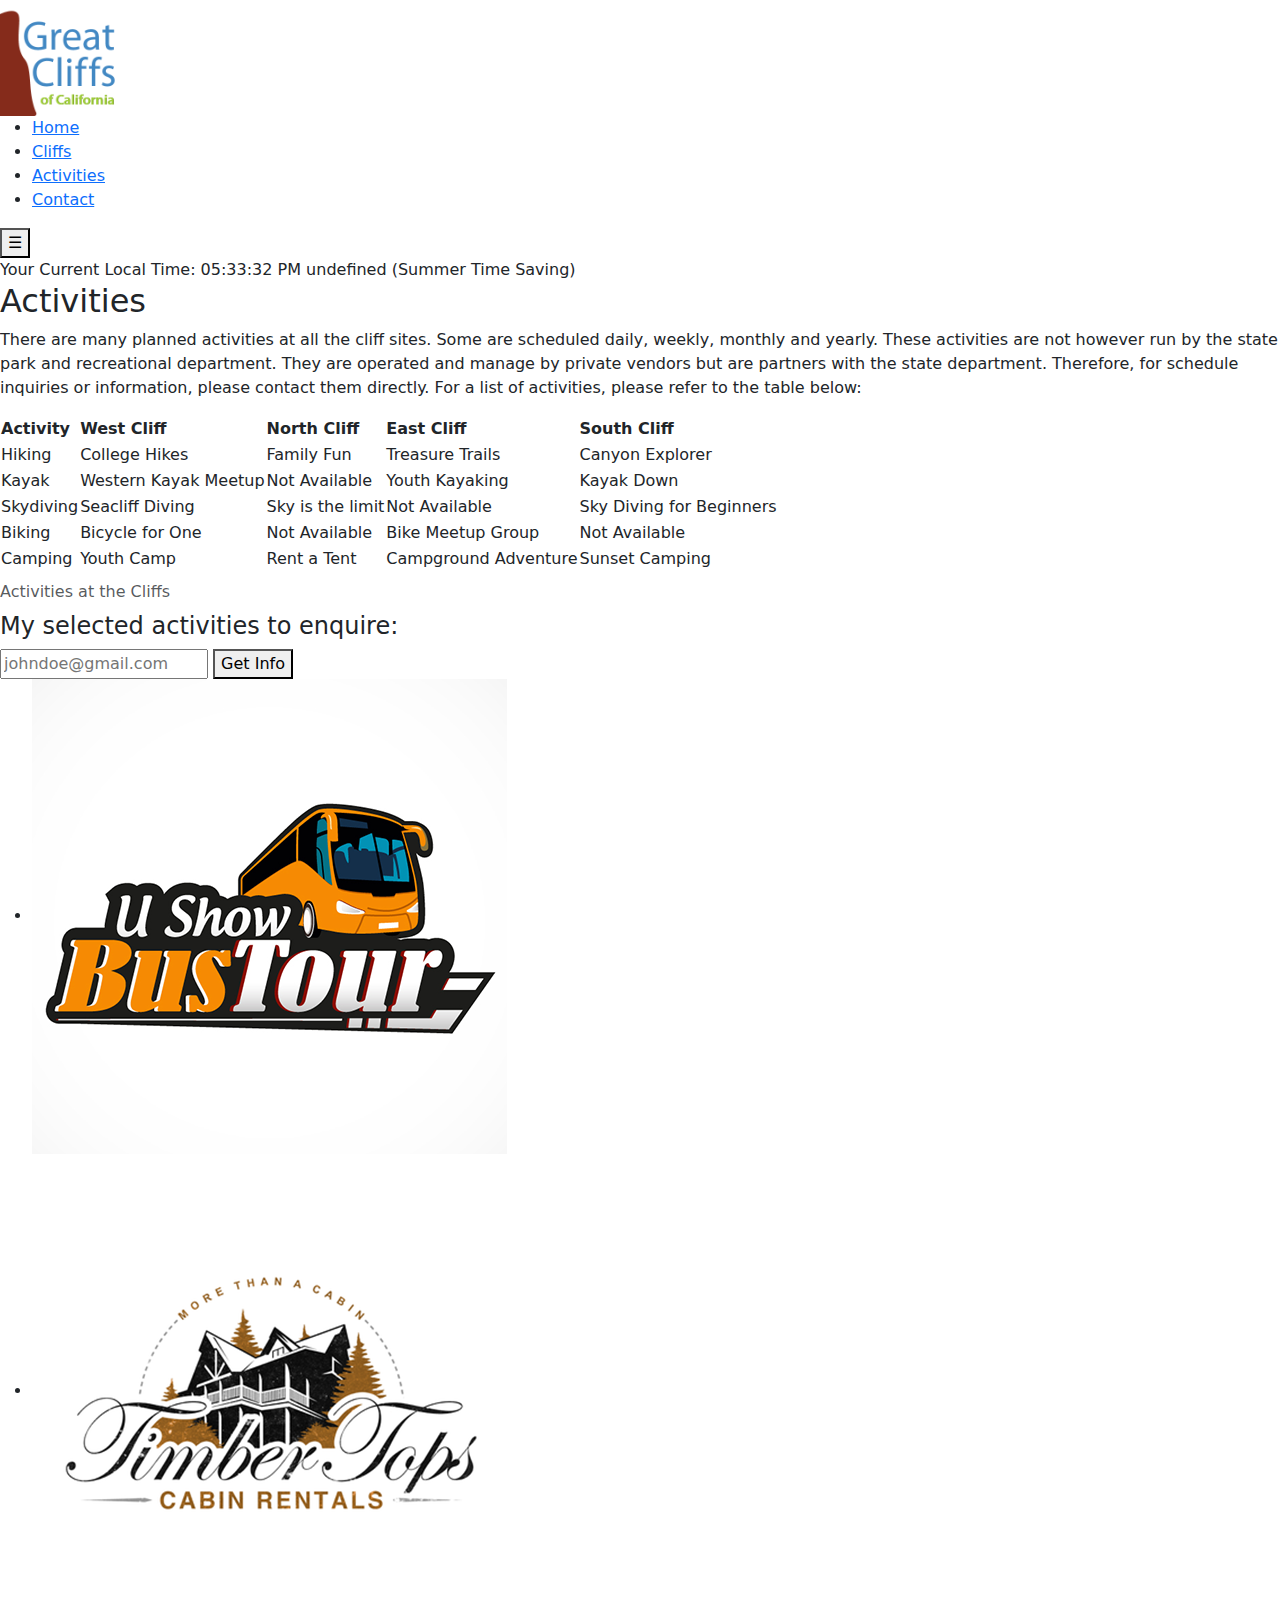
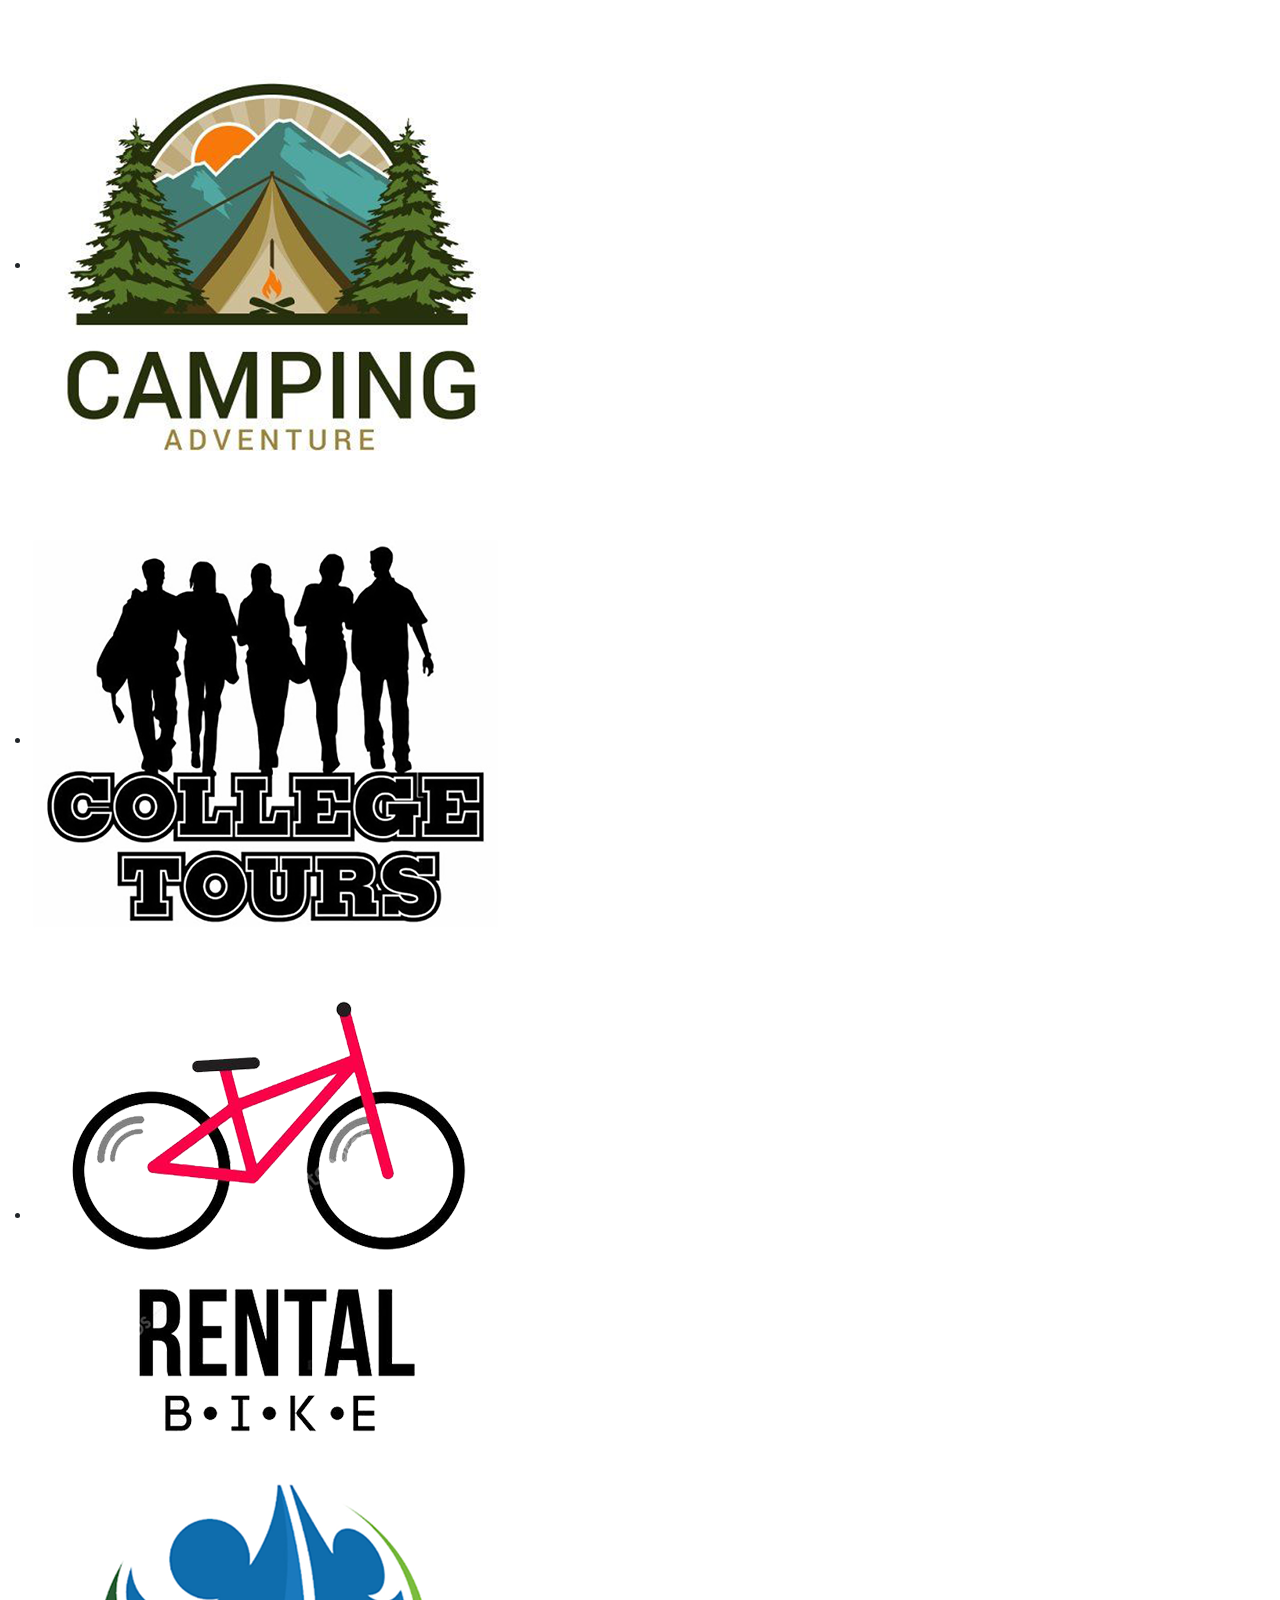
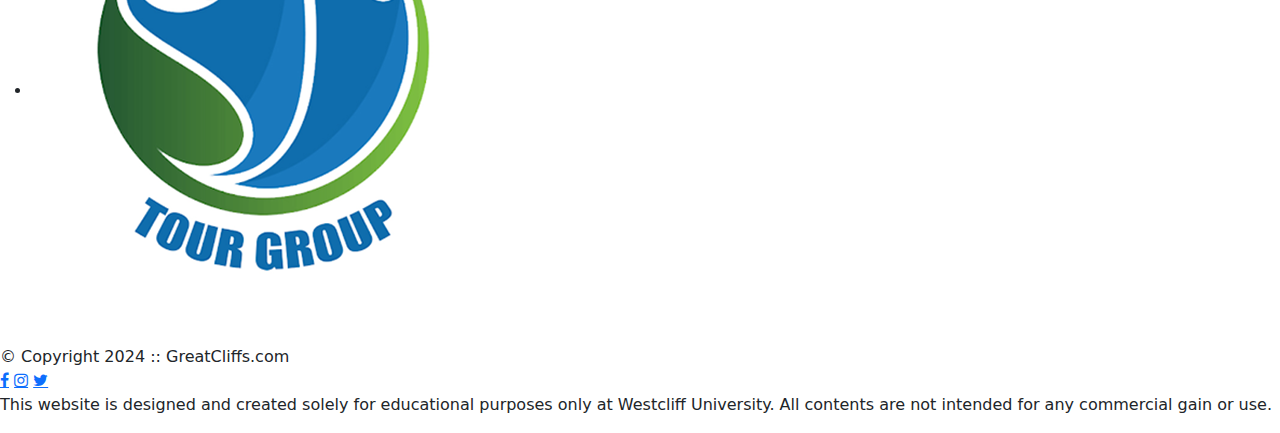
==== activities.html @ 59401901 "w2d2 homeowork" ====
<!DOCTYPE html>
<html lang="en">

<head>
    <title>Great Cliffs of California</title>
    <meta charset="UTF-8">
    <link rel="stylesheet" href="https://cdnjs.cloudflare.com/ajax/libs/font-awesome/4.7.0/css/font-awesome.min.css">
    <link href="https://cdn.jsdelivr.net/npm/bootstrap@5.1.3/dist/css/bootstrap.min.css" rel="stylesheet">
    <script src="https://code.jquery.com/jquery-3.6.0.min.js"></script>
    <script src="https://cdn.jsdelivr.net/npm/bootstrap@5.1.3/dist/js/bootstrap.bundle.min.js"></script>
    <link rel="stylesheet" href="style.css">
</head>

<body id="activities">


    <header>
        <div class="main-header">

            <div class="logo">
                <img src="images/logo.png" alt="logo" width="120">
            </div>

            <nav class="main-menu">
                <ul>
                    <li><a href="index.html">Home</a></li>
                    <li><a href="cliffs.html">Cliffs</a></li>
                    <li class="active"><a href="activities.html">Activities</a></li>
                    <li><a href="contact.html">Contact</a></li>
                </ul>
            </nav>
            <button class="hamburger" aria-label="Toggle menu">☰</button>
        </div>
    </header>
    <section id="timeofday">
        <span>Your Current Local Time: </span>
        <span id="clock"></span>
    </section>


    <main>
        <div class="text">
            <h2>Activities</h2>
            <p>There are many planned activities at all the cliff sites.
                Some are scheduled daily, weekly, monthly and yearly.
                These activities are not however run by the state park
                and recreational department. They are operated and manage
                by private vendors but are partners with the state department.
                Therefore, for schedule inquiries or information, please contact
                them directly. For a list of activities, please refer to the table
                below:
            </p>
        </div>
        <div id="activ_table">
            <table>
                <caption>Activities at the Cliffs</caption>
                <thead>
                    <tr>
                        <th>Activity</th>
                        <th>West Cliff</th>
                        <th>North Cliff</th>
                        <th>East Cliff</th>
                        <th>South Cliff</th>
                    </tr>
                </thead>
                <tbody>
                    <tr>
                        <td class="nonSelect">Hiking</td>
                        <td>College Hikes</td>
                        <td>Family Fun</td>
                        <td>Treasure Trails</td>
                        <td>Canyon Explorer</td>
                    </tr>
                    <tr>
                        <td class="nonSelect">Kayak</td>
                        <td>Western Kayak Meetup</td>
                        <td>Not Available</td>
                        <td>Youth Kayaking</td>
                        <td>Kayak Down</td>
                    </tr>
                    <tr>
                        <td class="nonSelect">Skydiving</td>
                        <td>Seacliff Diving</td>
                        <td>Sky is the limit</td>
                        <td>Not Available</td>
                        <td>Sky Diving for Beginners</td>
                    </tr>
                    <tr>
                        <td class="nonSelect">Biking</td>
                        <td>Bicycle for One</td>
                        <td>Not Available</td>
                        <td>Bike Meetup Group</td>
                        <td>Not Available</td>
                    </tr>
                    <tr>
                        <td class="nonSelect">Camping</td>
                        <td>Youth Camp</td>
                        <td>Rent a Tent</td>
                        <td>Campground Adventure</td>
                        <td>Sunset Camping</td>
                    </tr>
                </tbody>
            </table>

            <div class="modal fade" id="activitiesModal" tabindex="-1" aria-labelledby="activitiesModalLabel"
                aria-hidden="true">
                <div class="modal-dialog">
                    <div class="modal-content">
                        <div class="modal-header">
                            <h4 class="modal-title" id="activitiesModalLabel">My selected activities to enquire:</h4>
                            <button type="button" class="btn-close" data-bs-dismiss="modal" aria-label="Close"></button>
                        </div>
                        <div class="modal-body" id="modalResult">
                        </div>
                        <div class="modal-footer">
                            <button type="button" class="btn btn-secondary" data-bs-dismiss="modal">Back to
                                Activities</button>
                            <button type="button" class="btn btn-primary">Get Info</button>
                        </div>
                    </div>
                </div>
            </div>

            <div id="displaySelected">
                <div id="result">
                    <h4>My selected activities to enquire:</h4>
                </div>
                <div id="sendinfo">
                    <input type="email" placeholder="johndoe@gmail.com">
                    <button>Get Info</button>
                </div>
            </div>

        </div>
        <section>
            <ul id="partners"></ul>
        </section>


    </main>


    <footer>
        <div id="nondisclaimer">
            <div class="copy">
                &copy; Copyright 2024 :: GreatCliffs.com
            </div>
            <div class="social">
                <a href="#" class="fa fa-facebook"></a>
                <a href="#" class="fa fa-instagram"></a>
                <a href="#" class="fa fa-twitter"></a>
            </div>
        </div>
        <div id="disclaimer">
            <p>This website is designed and created solely for educational purposes
                only at Westcliff University. All contents are not intended for any
                commercial gain or use.
            </p>
        </div>
    </footer>



    </div>

    <!--Digital Clock Js-->
    <script src="js/digclock.js"></script>

    <!--Partners Js-->
    <script src="js/site_scripts.js"></script>

    <!--Activities Js-->
    <script src="js/activity.js"></script>

    <!-- NAV Bootstrap JS -->
    <script>
        document.addEventListener('DOMContentLoaded', function () {
            const header = document.querySelector('.main-header');
            const sticky = header.offsetTop;

            function handleStickyNav() {
                if (window.pageYOffset > sticky) {
                    header.classList.add("sticky-nav");
                    document.body.classList.add("has-sticky-nav");
                } else {
                    header.classList.remove("sticky-nav");
                    document.body.classList.remove("has-sticky-nav");
                }
            }

            window.addEventListener('scroll', handleStickyNav);

            // hamburger
            const hamburger = document.querySelector('.hamburger');
            const mainMenu = document.querySelector('.main-menu');

            hamburger.addEventListener('click', function () {
                mainMenu.classList.toggle('show');
            });


            const menuLinks = document.querySelectorAll('.main-menu a');
            menuLinks.forEach(link => {
                link.addEventListener('click', () => {
                    mainMenu.classList.remove('show');
                });
            });
        });




    </script>
</body>

</html>
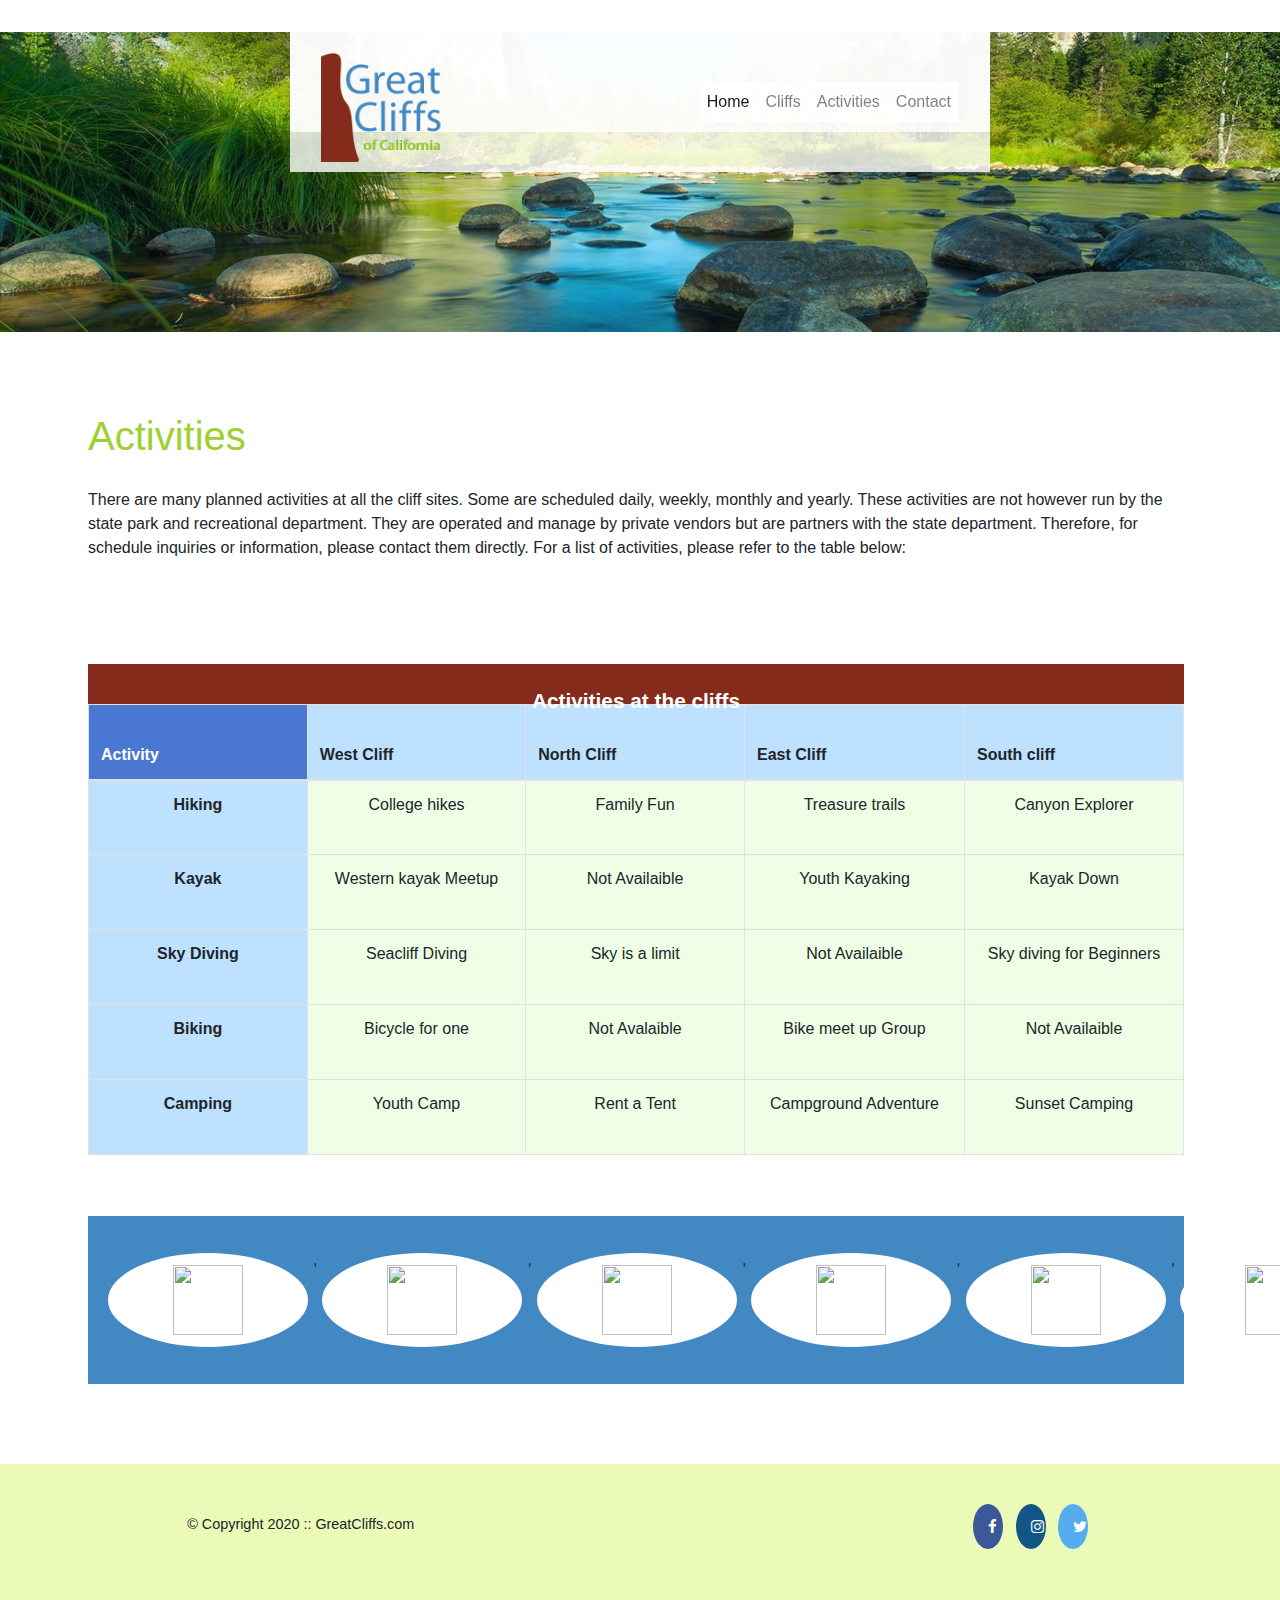
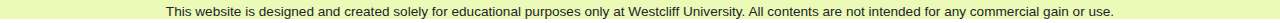
==== commit e1351ad0: "w7d2 homeowork" ====
--- a/activities.html
+++ b/activities.html
@@ -2,215 +2,263 @@
 <html lang="en">
 
 <head>
-    <title>Great Cliffs of California</title>
-    <meta charset="UTF-8">
-    <link rel="stylesheet" href="https://cdnjs.cloudflare.com/ajax/libs/font-awesome/4.7.0/css/font-awesome.min.css">
-    <link href="https://cdn.jsdelivr.net/npm/bootstrap@5.1.3/dist/css/bootstrap.min.css" rel="stylesheet">
-    <script src="https://code.jquery.com/jquery-3.6.0.min.js"></script>
-    <script src="https://cdn.jsdelivr.net/npm/bootstrap@5.1.3/dist/js/bootstrap.bundle.min.js"></script>
-    <link rel="stylesheet" href="style.css">
+    <title>Activities</title>
+    <link rel="stylesheet" href="https://cdnjs.cloudflare.com/ajax/libs/font-awesome/4.7.0/css/font-awesome.min.css" />
+    <link rel="stylesheet" href="https://cdn.jsdelivr.net/npm/bootstrap@4.6.2/dist/css/bootstrap.min.css">
+    <script src="https://code.jquery.com/jquery-3.5.1.slim.min.js"></script>
+    <script src="https://cdn.jsdelivr.net/npm/@popperjs/core@2.9.3/dist/umd/popper.min.js"></script>
+    <script src="https://maxcdn.bootstrapcdn.com/bootstrap/4.5.2/js/bootstrap.min.js"></script>
+
+    <!-- Meta Tags -->
+    <meta charset="UTF-8" />
+    <meta name="viewport" content="width=device-width, initial-scale=1">
+
+
+    <!-- Bootstrap CSS -->
+    <link rel="stylesheet" href="https://cdn.jsdelivr.net/npm/bootstrap@4.6.2/dist/css/bootstrap.min.css">
+    <style>
+        /* Default styles for large screens (col-xl) */
+        #partners .partner {
+            flex: 0 0 16.66667%;
+            max-width: 16.66667%;
+        }
+
+        /* Medium screens (col-lg) */
+        @media (max-width: 1199px) {
+            #partners .partner {
+                flex: 0 0 25%;
+                max-width: 25%;
+            }
+        }
+
+        /* Small screens (col-md) */
+        @media (max-width: 991px) {
+            #partners .partner {
+                flex: 0 0 33.33333%;
+                max-width: 33.33333%;
+            }
+        }
+
+        /* Extra small screens (col-sm) */
+        @media (max-width: 767px) {
+            #partners .partner {
+                flex: 0 0 50%;
+                max-width: 50%;
+            }
+        }
+    </style>
+    <link rel="stylesheet" href="styles.css" />
 </head>
 
 <body id="activities">
-
-
-    <header>
-        <div class="main-header">
-
-            <div class="logo">
-                <img src="images/logo.png" alt="logo" width="120">
-            </div>
-
-            <nav class="main-menu">
-                <ul>
-                    <li><a href="index.html">Home</a></li>
-                    <li><a href="cliffs.html">Cliffs</a></li>
-                    <li class="active"><a href="activities.html">Activities</a></li>
-                    <li><a href="contact.html">Contact</a></li>
-                </ul>
-            </nav>
-            <button class="hamburger" aria-label="Toggle menu">☰</button>
-        </div>
-    </header>
-    <section id="timeofday">
-        <span>Your Current Local Time: </span>
-        <span id="clock"></span>
-    </section>
-
-
-    <main>
-        <div class="text">
-            <h2>Activities</h2>
-            <p>There are many planned activities at all the cliff sites.
-                Some are scheduled daily, weekly, monthly and yearly.
-                These activities are not however run by the state park
-                and recreational department. They are operated and manage
-                by private vendors but are partners with the state department.
-                Therefore, for schedule inquiries or information, please contact
-                them directly. For a list of activities, please refer to the table
-                below:
+    <div id="container">
+        <header>
+            <!-- <img
+          src="images/runfly.jpg"
+          alt="Ocean View Cliff"
+          width="1280"
+          height="564"
+        /> -->
+            <div class="main-header">
+                <!-- <div class="logo">
+            <img src="images/logo.png" alt="Great cliff's logo" width="125" />
+             <h3>Great Cliff's Logo</h3> 
+          </div>
+
+          <nav class="main-menu">
+            <ul>
+              <li><a href="index.html">Home</a></li>
+              <li>Cliffs</li>
+              <li class="active"><a href="activities.html">Activities</a></li>
+              <li><a href="contact.html">Contact</a></li>
+            </ul>
+          </nav>
+        </div> -->
+                <!-- <nav class="navbar navbar-expand-lg navbar-light bg-light"> -->
+                <nav class="navbar navbar-expand-lg navbar-light bg-light fixed-top">
+                    <div class="container">
+                        <a class="navbar-brand" href="index.html">
+                            <img src="images/logo.png" alt="Great Cliffs Logo" width="125">
+                        </a>
+                        <button class="navbar-toggler" type="button" data-toggle="collapse" data-target="#navbarNav"
+                            aria-controls="navbarNav" aria-expanded="false" aria-label="Toggle navigation">
+                            <span class="navbar-toggler-icon"></span>
+                        </button>
+                        <div class="collapse navbar-collapse" id="navbarNav">
+                            <ul class="navbar-nav ml-auto">
+                                <ul class="navbar-nav ml-auto override-bootstrap">
+
+                                    <li class="nav-item active">
+                                        <a class="nav-link" href="index.html">Home</a>
+                                    </li>
+                                    <li class="nav-item d-none d-md-block d-lg-none">
+                                        <a class="nav-link" href="cliffs.html">Cliffs</a>
+                                    </li>
+                                    <li class="nav-item d-none d-md-block d-lg-none">
+                                        <a class="nav-link" href="activities.html">Activities</a>
+                                    </li>
+                                    <li class="nav-item d-none d-md-block d-lg-none">
+                                        <a class="nav-link" href="contact.html">Contact</a>
+                                    </li>
+                                </ul>
+                        </div>
+                    </div>
+                </nav>
+            </div>
+        </header>
+        <main>
+            <h1>Activities</h1>
+            <p>
+                There are many planned activities at all the cliff sites. Some are
+                scheduled daily, weekly, monthly and yearly. These activities are not
+                however run by the state park and recreational department. They are
+                operated and manage by private vendors but are partners with the state
+                department. Therefore, for schedule inquiries or information, please
+                contact them directly. For a list of activities, please refer to the
+                table below:
             </p>
-        </div>
-        <div id="activ_table">
-            <table>
-                <caption>Activities at the Cliffs</caption>
-                <thead>
-                    <tr>
-                        <th>Activity</th>
-                        <th>West Cliff</th>
-                        <th>North Cliff</th>
-                        <th>East Cliff</th>
-                        <th>South Cliff</th>
-                    </tr>
-                </thead>
-                <tbody>
-                    <tr>
-                        <td class="nonSelect">Hiking</td>
-                        <td>College Hikes</td>
-                        <td>Family Fun</td>
-                        <td>Treasure Trails</td>
-                        <td>Canyon Explorer</td>
-                    </tr>
-                    <tr>
-                        <td class="nonSelect">Kayak</td>
-                        <td>Western Kayak Meetup</td>
-                        <td>Not Available</td>
-                        <td>Youth Kayaking</td>
-                        <td>Kayak Down</td>
-                    </tr>
-                    <tr>
-                        <td class="nonSelect">Skydiving</td>
-                        <td>Seacliff Diving</td>
-                        <td>Sky is the limit</td>
-                        <td>Not Available</td>
-                        <td>Sky Diving for Beginners</td>
-                    </tr>
-                    <tr>
-                        <td class="nonSelect">Biking</td>
-                        <td>Bicycle for One</td>
-                        <td>Not Available</td>
-                        <td>Bike Meetup Group</td>
-                        <td>Not Available</td>
-                    </tr>
-                    <tr>
-                        <td class="nonSelect">Camping</td>
-                        <td>Youth Camp</td>
-                        <td>Rent a Tent</td>
-                        <td>Campground Adventure</td>
-                        <td>Sunset Camping</td>
-                    </tr>
-                </tbody>
-            </table>
-
-            <div class="modal fade" id="activitiesModal" tabindex="-1" aria-labelledby="activitiesModalLabel"
+            <br />
+
+            <div class="table-responsive">
+                <table class="table table-bordered" align="center">
+
+
+
+                    <!-- <table align="center"> -->
+                    <caption>
+                        Activities at the cliffs
+                    </caption>
+                    <thead>
+                        <tr>
+                            <th>Activity</th>
+                            <th>West Cliff</th>
+                            <th>North Cliff</th>
+                            <th>East Cliff</th>
+                            <th>South cliff</th>
+                        </tr>
+                    </thead>
+                    <tbody>
+                        <tr>
+                            <td class="table-cell" data-content="Hiking">Hiking</td>
+                            <td class="table-cell" data-content="College hikes">College hikes</td>
+                            <td class="table-cell" data-content="Family Fun">Family Fun</td>
+                            <td class="table-cell" data-content="Treasure trails">Treasure trails</td>
+                            <td class="table-cell" data-content="Canyon Explore">Canyon Explorer</td>
+                        </tr>
+                        <tr>
+                            <td class="table-cell" data-content="Kayak">Kayak</td>
+                            <td class="table-cell" data-content="Western Kayak Meetup">Western kayak Meetup</td>
+                            <td>Not Availaible</td>
+                            <td class="table-cell" data-content="Youth Kayaking">Youth Kayaking</td>
+                            <td class="table-cell" data-content="Kayak Down">Kayak Down</td>
+                        </tr>
+                        <tr>
+                            <td class="table-cell" data-content="Sky Diving">Sky Diving</td>
+                            <td class="table-cell" data-content="Seacliff Diving">Seacliff Diving</td>
+                            <td class="table-cell" data-content="Sky is a limit">Sky is a limit</td>
+                            <td>Not Availaible</td>
+                            <td class="table-cell" data-content="Sky diving for beginner's">Sky diving for Beginners
+                            </td>
+                        </tr>
+                        <tr>
+                            <td class="table-cell" data-content="Biking">Biking</td>
+                            <td class="table-cell" data-content="Bicycle for one">Bicycle for one</td>
+                            <td>Not Avalaible</td>
+                            <td class="table-cell" data-content="Bike meet up group">Bike meet up Group</td>
+                            <td>Not Availaible</td>
+                        </tr>
+                        <tr>
+                            <td class="table-cell" data-content="Camping">Camping</td>
+                            <td class="table-cell" data-content="Youth Camp">Youth Camp</td>
+                            <td class="table-cell" data-content="Rent a Tent">Rent a Tent</td>
+                            <td class="table-cell" data-content="Campground Adventures">Campground Adventure</td>
+                            <td class="table-cell" data-content="Sunset Camping">Sunset Camping</td>
+                        </tr>
+                    </tbody>
+                </table>
+            </div>
+            <!-- Modal -->
+            <div class="modal fade" id="cellModal" tabindex="-1" role="dialog" aria-labelledby="cellModalLabel"
                 aria-hidden="true">
-                <div class="modal-dialog">
+                <div class="modal-dialog" role="document">
                     <div class="modal-content">
                         <div class="modal-header">
-                            <h4 class="modal-title" id="activitiesModalLabel">My selected activities to enquire:</h4>
-                            <button type="button" class="btn-close" data-bs-dismiss="modal" aria-label="Close"></button>
-                        </div>
-                        <div class="modal-body" id="modalResult">
+                            <h5 class="modal-title" id="cellModalLabel">Cell Interaction</h5>
+                            <button type="button" class="close" data-dismiss="modal" aria-label="Close">
+                                <span aria-hidden="true">&times;</span>
+                            </button>
+                        </div>
+                        <div class="modal-body">
+                            <!-- Content from the clicked cell  -->
                         </div>
                         <div class="modal-footer">
-                            <button type="button" class="btn btn-secondary" data-bs-dismiss="modal">Back to
-                                Activities</button>
-                            <button type="button" class="btn btn-primary">Get Info</button>
+                            <button type="button" class="btn btn-secondary" data-dismiss="modal">Close</button>
                         </div>
                     </div>
                 </div>
             </div>
-
-            <div id="displaySelected">
-                <div id="result">
-                    <h4>My selected activities to enquire:</h4>
-                </div>
-                <div id="sendinfo">
-                    <input type="email" placeholder="johndoe@gmail.com">
-                    <button>Get Info</button>
-                </div>
-            </div>
-
-        </div>
-        <section>
-            <ul id="partners"></ul>
-        </section>
-
-
-    </main>
-
-
-    <footer>
-        <div id="nondisclaimer">
-            <div class="copy">
-                &copy; Copyright 2024 :: GreatCliffs.com
-            </div>
-            <div class="social">
-                <a href="#" class="fa fa-facebook"></a>
-                <a href="#" class="fa fa-instagram"></a>
-                <a href="#" class="fa fa-twitter"></a>
-            </div>
-        </div>
-        <div id="disclaimer">
-            <p>This website is designed and created solely for educational purposes
-                only at Westcliff University. All contents are not intended for any
-                commercial gain or use.
-            </p>
-        </div>
-    </footer>
-
-
-
+            <section>
+
+                <div class="container">
+                    <ul id="partners" class="row">
+                        <li class="partner col-12 col-sm-6 col-md-4 col-lg-3 col-xl-2">
+                            <img src="images/partners/partner1.png" alt="Partner Bus Tours">
+                        </li>
+                        <li class="partner col-12 col-sm-6 col-md-4 col-lg-3 col-xl-2">
+                            <img src="images/partners/partner2.png" alt="Partner Cabin Rental">
+                        </li>
+                        <li class="partner col-12 col-sm-6 col-md-4 col-lg-3 col-xl-2">
+                            <img src="images/partners/partner3.png" alt="Partner Camping Adventure">
+                        </li>
+                        <li class="partner col-12 col-sm-6 col-md-4 col-lg-3 col-xl-2">
+                            <img src="images/partners/partner4.png" alt="Partner College Tours">
+                        </li>
+                        <li class="partner col-12 col-sm-6 col-md-4 col-lg-3 col-xl-2">
+                            <img src="images/partners/partner5.png" alt="Partner Bike Rentals">
+                        </li>
+                        <li class="partner col-12 col-sm-6 col-md-4 col-lg-3 col-xl-2">
+                            <img src="images/partners/partner6.png" alt="Partner Tour Group">
+                        </li>
+                    </ul>
+                </div>
+
+            </section>
+        </main>
+
+        <footer>
+            <div id="nondisclaimer">
+                <div class="copy">
+                    <p>&copy; Copyright 2020 :: GreatCliffs.com</p>
+                </div>
+                <div class="social">
+                    <a href="#" class="fa fa-facebook"></a>
+                    <a href="#" class="fa fa-instagram"></a>
+                    <a href="#" class="fa fa-twitter"></a>
+                </div>
+            </div>
+            <div id="disclaimer">
+                <p>
+                    This website is designed and created solely for educational purposes
+                    only at Westcliff University. All contents are not intended for any
+                    commercial gain or use.
+                </p>
+            </div>
+        </footer>
     </div>
-
-    <!--Digital Clock Js-->
-    <script src="js/digclock.js"></script>
-
-    <!--Partners Js-->
     <script src="js/site_scripts.js"></script>
-
-    <!--Activities Js-->
-    <script src="js/activity.js"></script>
-
-    <!-- NAV Bootstrap JS -->
     <script>
-        document.addEventListener('DOMContentLoaded', function () {
-            const header = document.querySelector('.main-header');
-            const sticky = header.offsetTop;
-
-            function handleStickyNav() {
-                if (window.pageYOffset > sticky) {
-                    header.classList.add("sticky-nav");
-                    document.body.classList.add("has-sticky-nav");
-                } else {
-                    header.classList.remove("sticky-nav");
-                    document.body.classList.remove("has-sticky-nav");
-                }
-            }
-
-            window.addEventListener('scroll', handleStickyNav);
-
-            // hamburger
-            const hamburger = document.querySelector('.hamburger');
-            const mainMenu = document.querySelector('.main-menu');
-
-            hamburger.addEventListener('click', function () {
-                mainMenu.classList.toggle('show');
-            });
-
-
-            const menuLinks = document.querySelectorAll('.main-menu a');
-            menuLinks.forEach(link => {
-                link.addEventListener('click', () => {
-                    mainMenu.classList.remove('show');
-                });
+        $(document).ready(function () {
+            $('.table-cell').on('click', function () {
+                const content = $(this).data('content');
+                $('.modal-body').html(content);
+                $('#cellModal').modal('show');
             });
         });
-
-
-
-
     </script>
+    <script src="https://code.jquery.com/jquery-3.5.1.slim.min.js"></script>
+    <script src="https://cdn.jsdelivr.net/npm/@popperjs/core@2.9.3/dist/umd/popper.min.js"></script>
+    <script src="https://maxcdn.bootstrapcdn.com/bootstrap/4.5.2/js/bootstrap.min.js"></script>
+    <script src="https://kit.fontawesome.com/a076d05399.js"></script>
 </body>
 
 </html>--- a/styles.css
+++ b/styles.css
@@ -0,0 +1,459 @@
+/* Header */
+/* header {
+    width: 100%;
+    min-height: 400px;
+    padding-top: 3em;
+} */
+#home header {
+    background: no-repeat lightgrey url(images/cliff_ocean.jpg);
+    background-repeat: no-repeat;
+    background-size: cover;
+    background-position: center;
+    height: 300px;
+}
+
+#cliff header {
+    background: no-repeat lightgrey url(images/cliff_rock.jpg);
+    background-repeat: no-repeat;
+    background-size: cover;
+    background-position: center;
+    height: 300px;
+}
+
+#contact header {
+    background-image: url("images/runfly.jpg");
+    background-repeat: no-repeat;
+    background-size: cover;
+    background-position: center;
+    height: 300px;
+}
+
+#activities header {
+    background: no-repeat white url(images/forest_cliff.jpg);
+    background-repeat: no-repeat;
+    background-size: cover;
+    background-position: center;
+    height: 300px;
+}
+
+/* #home header {
+      background:  no-repeat lightgrey url(images/cliff_ocean.jpg);
+      background-size: 1500px;
+  } */
+/* #home  {
+      background:  no-repeat white url(images/cliff_ocean.jpg);
+      background-size: 100% 400px;
+  } */
+#timeofday {
+    width: 1500px;
+    margin-top: 0px;
+    font-family: Arial, Helvetica, sans-serif;
+    color: #3a3a3a, #125688;
+    height: 50px;
+    /* background: rgb(34, 193, 195); */
+    background: linear-gradient(0deg,
+            rgba(251, 215, 139, 1) 0%,
+            rgba(118, 213, 245, 1) 100%);
+    text-align: center;
+}
+
+/* #activities  {
+      background:  no-repeat white url(images/cliff_ocean.jpg);
+      background-size: 100% 400px;
+    } */
+/* #contact  {
+      background:  no-repeat white url(images/cliff_ocean.jpg);
+      background-size: 100% 400px;
+    } */
+/* #contact {
+      background-image: url("images/cliff_ocean.jpg");
+      background-repeat: no-repeat;
+      background-size: cover;
+      background-position: center;
+    } */
+.main-header {
+    background-color: rgb(255, 255, 255, 0.8);
+    width: 700px;
+    margin: 2em auto 0 auto;
+    min-height: 100px;
+    height: 100px;
+}
+
+.main-header .logo img {
+    width: 100px;
+    height: 100px;
+    margin: 0 2em 0 0;
+    float: left;
+}
+
+/* Navigation */
+.main-menu {
+    margin-left: 227px;
+    font-weight: 400;
+}
+
+.override-bootstrap .nav-item {
+    display: block !important;
+
+}
+
+/* will help for width and background color .main-header */
+.bg-light {
+    background-color: rgb(255, 255, 255, 0.8) !important;
+    width: 700px;
+    margin: 2em auto 0 auto;
+    min-height: 140px;
+    height: 140px;
+}
+
+.navbar-light .navbar-nav .nav-link {
+    background-color: rgb(255, 255, 255, 0.8) !important;
+}
+
+.main-menu ul li {
+    list-style-type: none;
+    display: inline;
+    float: left;
+    padding-left: 25px;
+    padding-right: 25px;
+    border-left: 1px solid rgba(202, 204, 202, 0.6);
+    line-height: 100px;
+    text-transform: uppercase;
+    font-size: 14px;
+}
+
+.main-menu ul li a {
+    text-decoration: none;
+    color: #888;
+}
+
+.main-menu ul li a:hover {
+    color: #9ed034;
+}
+
+.main-menu ul li.active {
+    background: #9ed034;
+    border: none;
+}
+
+.main-menu ul li.active a {
+    color: #fff;
+}
+
+
+
+/* Main */
+main {
+    padding: 3em 6em 3em 5.5em;
+    margin: 2em 0;
+    font-family: Arial, Helvetica, sans-serif;
+}
+
+main h1 {
+    font-size: 2.5em;
+    padding-bottom: 0.5em;
+    color: #9ed034;
+}
+
+main h2 {
+    font-size: 1.7em;
+}
+
+/* Partners */
+section {
+    width: 100%;
+    background-color: #4288C3;
+    margin-top: 45px;
+}
+
+section #partners {
+    width: 1200px;
+    padding: 2em 0 2em 0;
+    margin: 0 0;
+    text-align: center;
+}
+
+section #partners .partner {
+    display: inline-block;
+    /* margin: 0 0.75em;
+      padding: 1.3em 1.5em; */
+    margin: 5px;
+    /* Adjusted margin */
+    padding: 12px;
+    background-color: #fff;
+    border-radius: 50%;
+
+}
+
+section #partners .partner img {
+    width: 70px !important;
+    height: 70px !important;
+    /* width: 100%; 
+      max-width: 150px;
+      height: auto; */
+}
+
+/* Activities */
+table {
+    width: 1000px;
+    margin: 4em auto 0 auto;
+    caption-side: top;
+    /* Ensure caption appears at the top */
+}
+
+caption {
+    background-color: #852b1b;
+    height: 40px;
+    color: #fff;
+    font-size: 1.3em;
+    font-weight: bold;
+    padding-top: 1em;
+    text-align: center;
+    caption-side: top;
+    /* Ensure caption appears at the top */
+}
+
+thead {
+    background-color: #bde1ff;
+}
+
+tbody {
+    background-color: #eeffe6;
+    text-align: center;
+}
+
+th,
+td {
+    width: 225px;
+    height: 75px;
+    vertical-align: middle;
+    border: solid 1px #852b1b;
+}
+
+th:first-child {
+    width: 125px;
+    height: 50px;
+    background: #4977d1;
+    color: #fff;
+}
+
+td:first-child {
+    font-weight: bold;
+    background: #bde1ff;
+}
+
+
+/* Footer */
+footer {
+    width: 100%;
+    height: 155px;
+    padding-bottom: 1em;
+    background-color: #ecfab8;
+}
+
+footer #nondisclaimer .copy {
+    padding: 3.5em 3.5em 3.5em 13em;
+    float: left;
+    font-size: 0.9em;
+}
+
+footer #nondisclaimer .social {
+    padding: 2.5em;
+    margin-right: 9.25em;
+    float: right;
+}
+
+footer #disclaimer {
+    clear: both;
+}
+
+footer #disclaimer p {
+    font-size: 0.85em;
+    text-align: center;
+}
+
+footer #nondisclaimer .social .fa {
+    padding: 15px;
+    font-size: 15px;
+    width: 15px;
+    text-align: center;
+    text-decoration: none;
+    margin: 0 4px;
+    border-radius: 50%;
+}
+
+footer #nondisclaimer .social .fa:hover {
+    opacity: 0.7;
+}
+
+footer #nondisclaimer .social .fa-facebook {
+    background: #3B5998;
+    color: white;
+}
+
+footer #nondisclaimer .social .fa-twitter {
+    background: #55ACEE;
+    color: white;
+}
+
+footer #nondisclaimer .social .fa-instagram {
+    background: #125688;
+    color: white;
+}
+
+form {
+    margin-top: 25px;
+    padding: 20px;
+    /* height: 450px; */
+}
+
+/* fieldset {
+      border-color: #9ed034;
+    } */
+fieldset {
+    border: 2px solid #9ed034;
+    border-radius: 10px;
+    padding: 20px;
+}
+
+legend {
+    color: #4977d1;
+    font-size: 20px;
+    font-weight: bolder;
+}
+
+input[type="text"] {
+    width: 60%;
+    padding: 5px 10px;
+    margin: 9px 0;
+    box-sizing: border-box;
+    display: block;
+}
+
+input[type="email"] {
+    width: 60%;
+    padding: 5px 10px;
+    margin: 9px 0;
+    box-sizing: border-box;
+    display: block;
+}
+
+.radios {
+    display: block;
+    margin-top: 15px;
+    margin-bottom: 15px;
+}
+
+select {
+    width: 10%;
+    padding: 3px 7px;
+    text-align: center;
+    border: 1px solid black;
+    border-radius: 2px;
+    background-color: white;
+    margin-bottom: 20px;
+}
+
+.coommentbox label {
+    display: block;
+}
+
+textarea {
+    width: 50%;
+    height: 250px;
+    padding: 12px 20px;
+    box-sizing: border-box;
+    border: 2px solid #ccc;
+    border-radius: 4px;
+    background-color: #f8f8f8;
+    resize: none;
+    display: block;
+}
+
+/* input[type="submit"] {
+      background-color: #4977d1;
+      border: none;
+      color: white;
+      padding: 9px 25px;
+      text-decoration: none;
+      margin-top: 5px;
+      margin-left: 579px;
+      cursor: pointer;
+      font-weight: bolder;
+      font-size: 18px;
+    } */
+/* form .button input {
+      width: 8em;
+      height: 2.5em;
+      font-size: 1.2em;
+      font-weight: bold;
+      /* background-color: #4977d1; 
+      color: #fff;
+      border: none;
+    } */
+.selected {
+    background-color: olive;
+    cursor: pointer;
+}
+
+/* Home */
+
+
+
+/* ACTIVATE BELOW WHEN TESTING NAVIGATION AND OTHERS FOR RWD */
+
+/* Media Queries */
+@media (max-width: 768px) {
+    footer #nondisclaimer .copy {
+        padding: 3.5em 0em 3.5em 0em;
+        text-align: center;
+        float: none;
+        font-size: 0.9em;
+    }
+
+    footer #nondisclaimer .social {
+        padding: 2.5em 0;
+        margin: 0;
+        text-align: center;
+        float: none;
+    }
+}
+
+@media (max-width: 992px) {
+    .logo img {
+        position: relative;
+        bottom: 8px;
+    }
+
+    .main-menu {
+        width: 200px;
+        background-color: rgb(255, 255, 255);
+        position: absolute;
+        right: 1.7em;
+    }
+
+    .main-menu ul li {
+        border-bottom: 1px solid rgba(202, 204, 202, 0.6);
+    }
+
+    main {
+        padding: 3em 1em 3em 1em;
+        margin: 0;
+    }
+
+    #home .main-col-content {
+        padding: 25px;
+        min-height: 450px;
+        margin-top: 1em;
+    }
+}
+
+@media (min-width: 1098px) {
+    section #partners {
+        flex-wrap: nowrap;
+    }
+}
+
+/* .no-flex-wrap {
+      flex-wrap: nowrap !important; 
+    } */